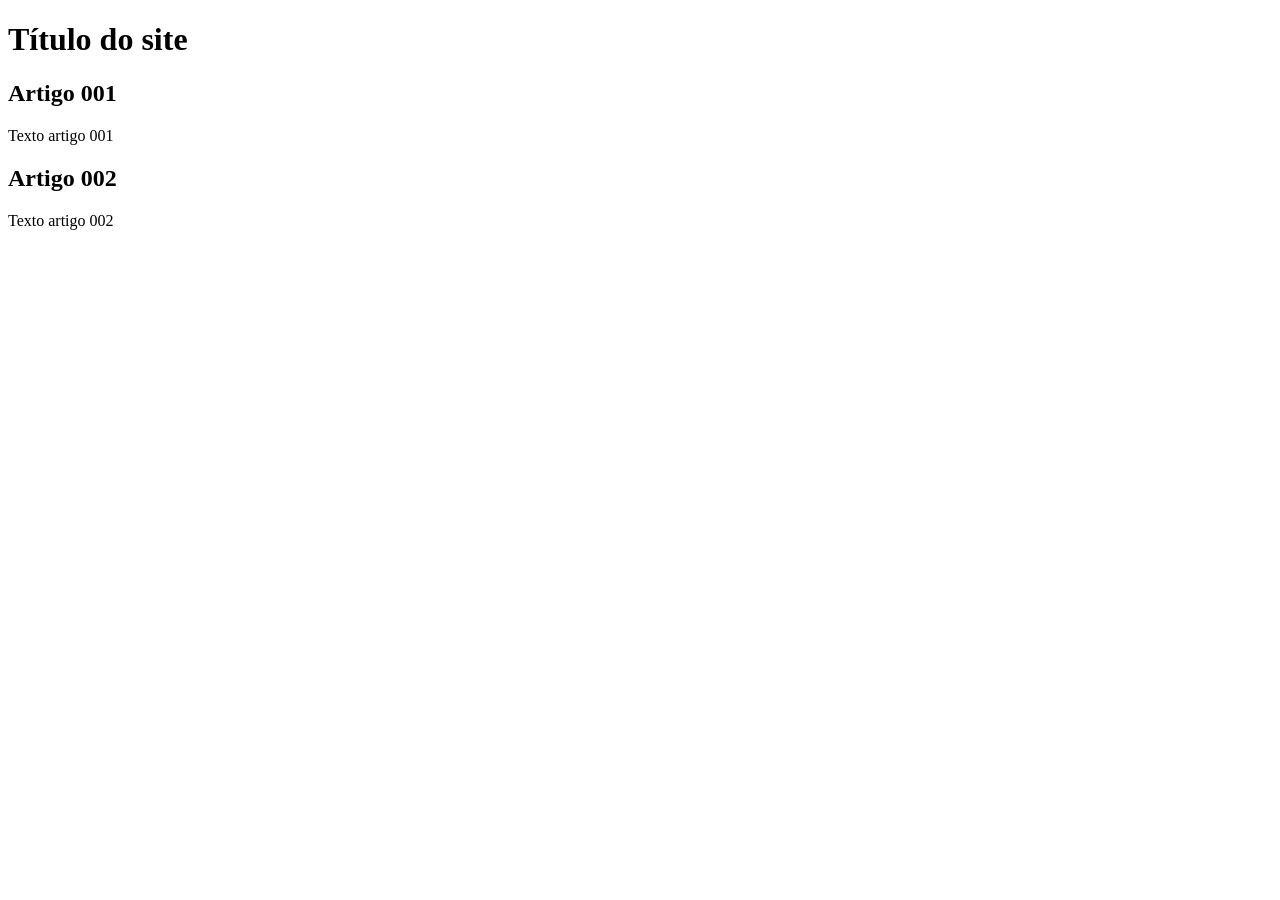
==== index.html @ 5189b12d "add index" ====
<!DOCTYPE html>
<html lang="en">
<head>
    <meta charset="UTF-8">
    <meta name="viewport" content="width=device-width, initial-scale=1.0">
    <title>Título do site</title>
</head>
<body>
    <main>
        <header>
            <h1>Título do site</h1>
        </header>
        <article>
            <h2>Artigo 001</h2>
            <p>Texto artigo 001</p>
        </article>
        <article>
            <h2>Artigo 002</h2>
            <p>Texto artigo 002</p>
        </article>
    </main>
    
</body>
</html>
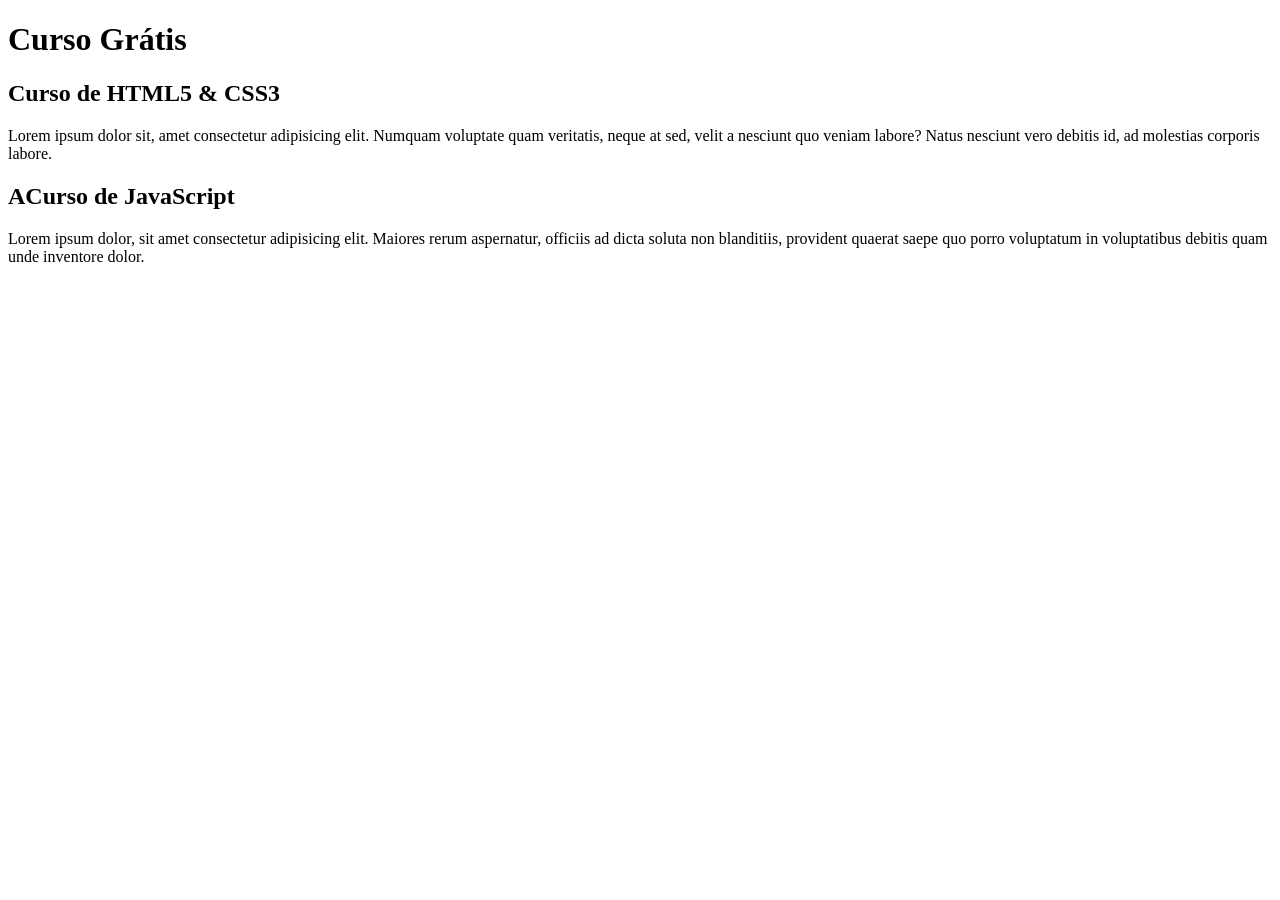
==== commit 20774f19: "Comecei a escrever o conteúdo" ====
--- a/index.html
+++ b/index.html
@@ -8,15 +8,15 @@
 <body>
     <main>
         <header>
-            <h1>Título do site</h1>
+            <h1>Curso Grátis</h1>
         </header>
         <article>
-            <h2>Artigo 001</h2>
-            <p>Texto artigo 001</p>
+            <h2>Curso de HTML5 & CSS3</h2>
+            <p>Lorem ipsum dolor sit, amet consectetur adipisicing elit. Numquam voluptate quam veritatis, neque at sed, velit a nesciunt quo veniam labore? Natus nesciunt vero debitis id, ad molestias corporis labore.</p>
         </article>
         <article>
-            <h2>Artigo 002</h2>
-            <p>Texto artigo 002</p>
+            <h2>ACurso de JavaScript</h2>
+            <p>Lorem ipsum dolor, sit amet consectetur adipisicing elit. Maiores rerum aspernatur, officiis ad dicta soluta non blanditiis, provident quaerat saepe quo porro voluptatum in voluptatibus debitis quam unde inventore dolor.</p>
         </article>
     </main>
     
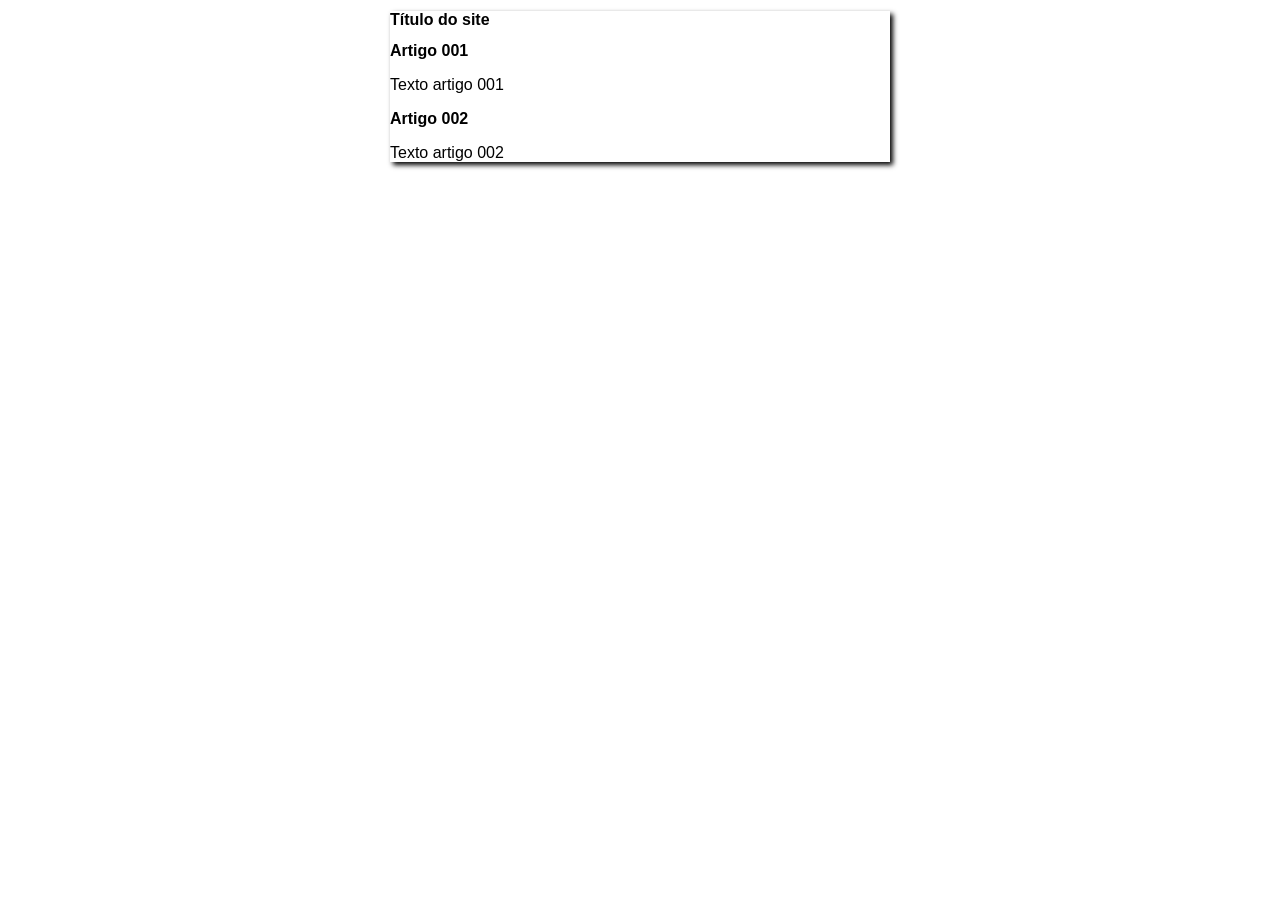
==== commit 7c63390f: "Iniciei o designer" ====
--- a/index.html
+++ b/index.html
@@ -3,20 +3,21 @@
 <head>
     <meta charset="UTF-8">
     <meta name="viewport" content="width=device-width, initial-scale=1.0">
+    <link rel="stylesheet" href="style.css">
     <title>Título do site</title>
 </head>
 <body>
     <main>
         <header>
-            <h1>Curso Grátis</h1>
+            <h1>Título do site</h1>
         </header>
         <article>
-            <h2>Curso de HTML5 & CSS3</h2>
-            <p>Lorem ipsum dolor sit, amet consectetur adipisicing elit. Numquam voluptate quam veritatis, neque at sed, velit a nesciunt quo veniam labore? Natus nesciunt vero debitis id, ad molestias corporis labore.</p>
+            <h2>Artigo 001</h2>
+            <p>Texto artigo 001</p>
         </article>
         <article>
-            <h2>ACurso de JavaScript</h2>
-            <p>Lorem ipsum dolor, sit amet consectetur adipisicing elit. Maiores rerum aspernatur, officiis ad dicta soluta non blanditiis, provident quaerat saepe quo porro voluptatum in voluptatibus debitis quam unde inventore dolor.</p>
+            <h2>Artigo 002</h2>
+            <p>Texto artigo 002</p>
         </article>
     </main>
     
--- a/style.css
+++ b/style.css
@@ -0,0 +1,10 @@
+* {
+    font-family: Arial, Helvetica, sans-serif;
+    font-size: 16px;
+}
+ body {
+    background-color: white;
+    width: 500px;
+    margin: auto;
+    box-shadow: 3px 3px 5px black;
+ }
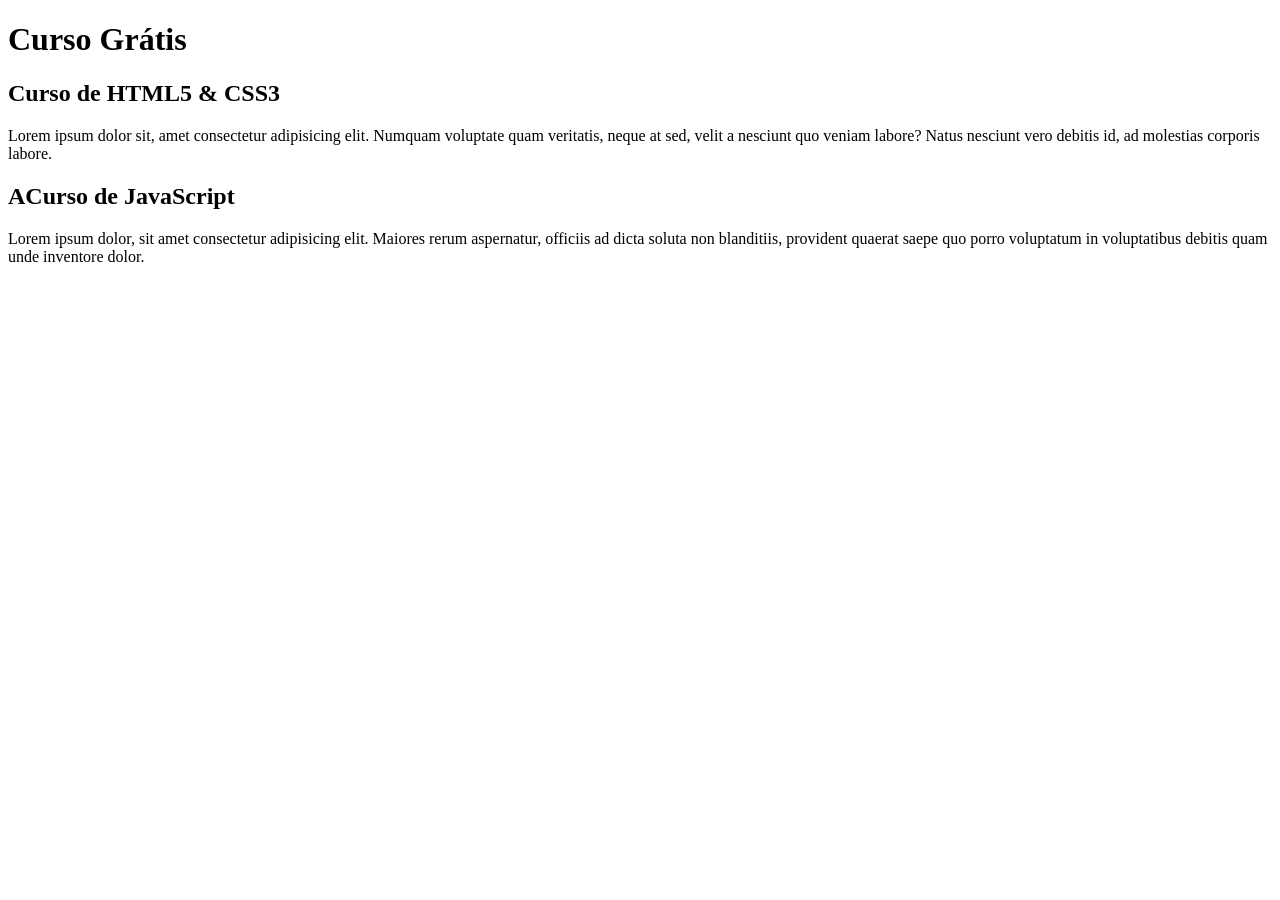
==== commit f0e942e1: "Update index.html" ====
--- a/index.html
+++ b/index.html
@@ -3,21 +3,20 @@
 <head>
     <meta charset="UTF-8">
     <meta name="viewport" content="width=device-width, initial-scale=1.0">
-    <link rel="stylesheet" href="style.css">
-    <title>Título do site</title>
+    <title>Curso em video</title>
 </head>
 <body>
     <main>
         <header>
-            <h1>Título do site</h1>
+            <h1>Curso Grátis</h1>
         </header>
         <article>
-            <h2>Artigo 001</h2>
-            <p>Texto artigo 001</p>
+            <h2>Curso de HTML5 & CSS3</h2>
+            <p>Lorem ipsum dolor sit, amet consectetur adipisicing elit. Numquam voluptate quam veritatis, neque at sed, velit a nesciunt quo veniam labore? Natus nesciunt vero debitis id, ad molestias corporis labore.</p>
         </article>
         <article>
-            <h2>Artigo 002</h2>
-            <p>Texto artigo 002</p>
+            <h2>ACurso de JavaScript</h2>
+            <p>Lorem ipsum dolor, sit amet consectetur adipisicing elit. Maiores rerum aspernatur, officiis ad dicta soluta non blanditiis, provident quaerat saepe quo porro voluptatum in voluptatibus debitis quam unde inventore dolor.</p>
         </article>
     </main>
     
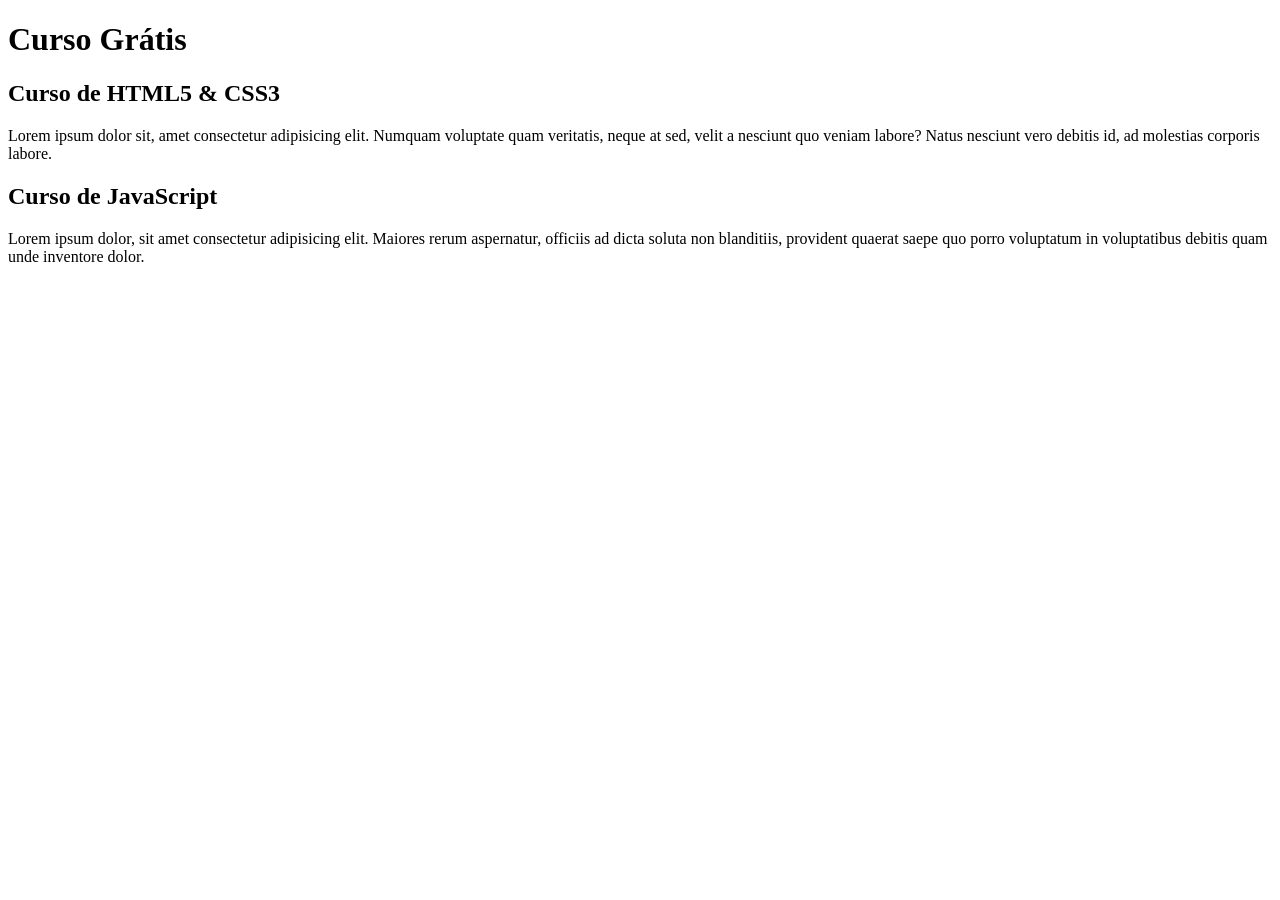
==== commit dd846abd: "Update index.html" ====
--- a/index.html
+++ b/index.html
@@ -15,7 +15,7 @@
             <p>Lorem ipsum dolor sit, amet consectetur adipisicing elit. Numquam voluptate quam veritatis, neque at sed, velit a nesciunt quo veniam labore? Natus nesciunt vero debitis id, ad molestias corporis labore.</p>
         </article>
         <article>
-            <h2>ACurso de JavaScript</h2>
+            <h2>Curso de JavaScript</h2>
             <p>Lorem ipsum dolor, sit amet consectetur adipisicing elit. Maiores rerum aspernatur, officiis ad dicta soluta non blanditiis, provident quaerat saepe quo porro voluptatum in voluptatibus debitis quam unde inventore dolor.</p>
         </article>
     </main>
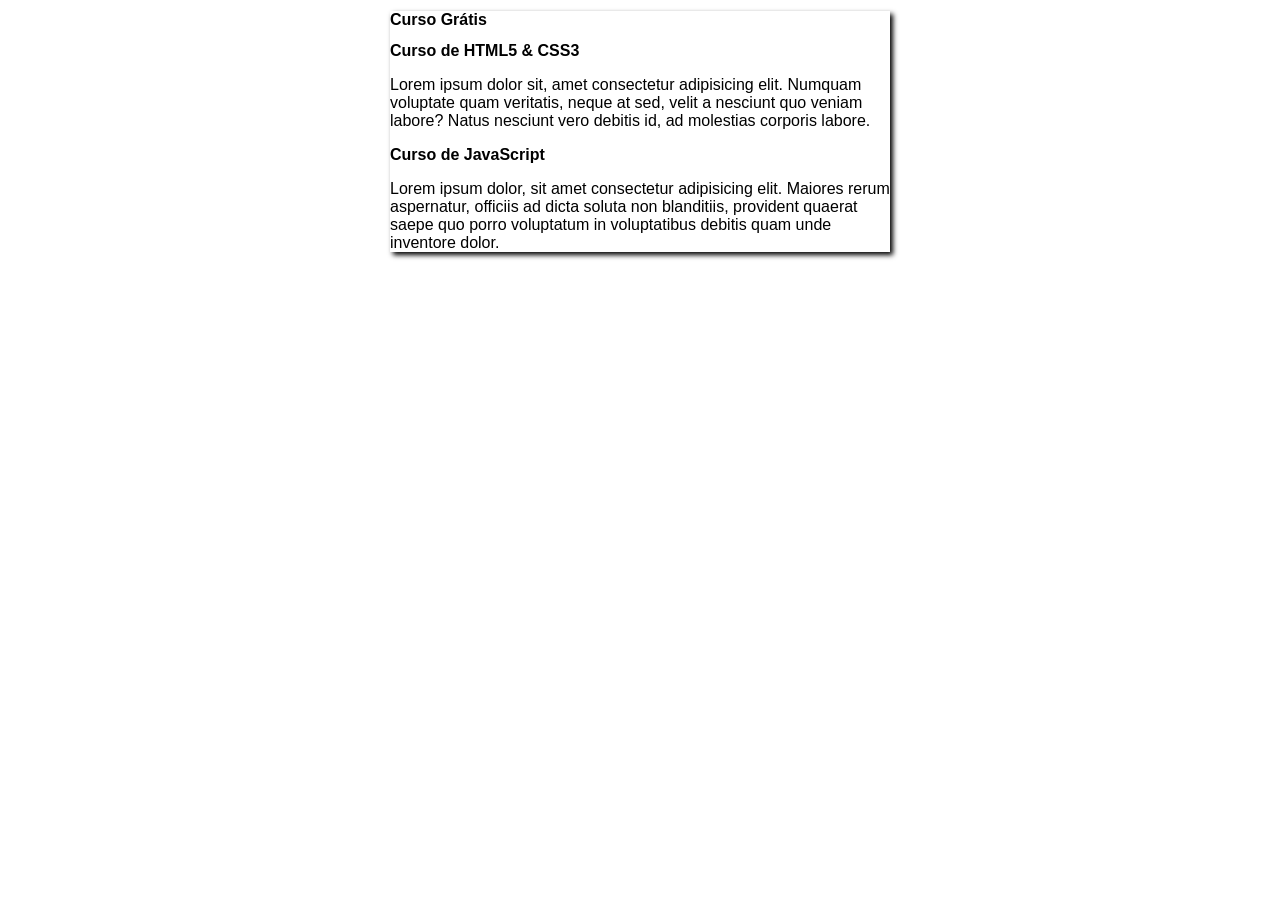
==== commit 04380c81: "Merge branch 'design'" ====
--- a/index.html
+++ b/index.html
@@ -3,7 +3,8 @@
 <head>
     <meta charset="UTF-8">
     <meta name="viewport" content="width=device-width, initial-scale=1.0">
-    <title>Curso em video</title>
+    <link rel="stylesheet" href="style.css">
+    <title>Título do site</title>
 </head>
 <body>
     <main>
--- a/style.css
+++ b/style.css
@@ -0,0 +1,10 @@
+* {
+    font-family: Arial, Helvetica, sans-serif;
+    font-size: 16px;
+}
+ body {
+    background-color: white;
+    width: 500px;
+    margin: auto;
+    box-shadow: 3px 3px 5px black;
+ }
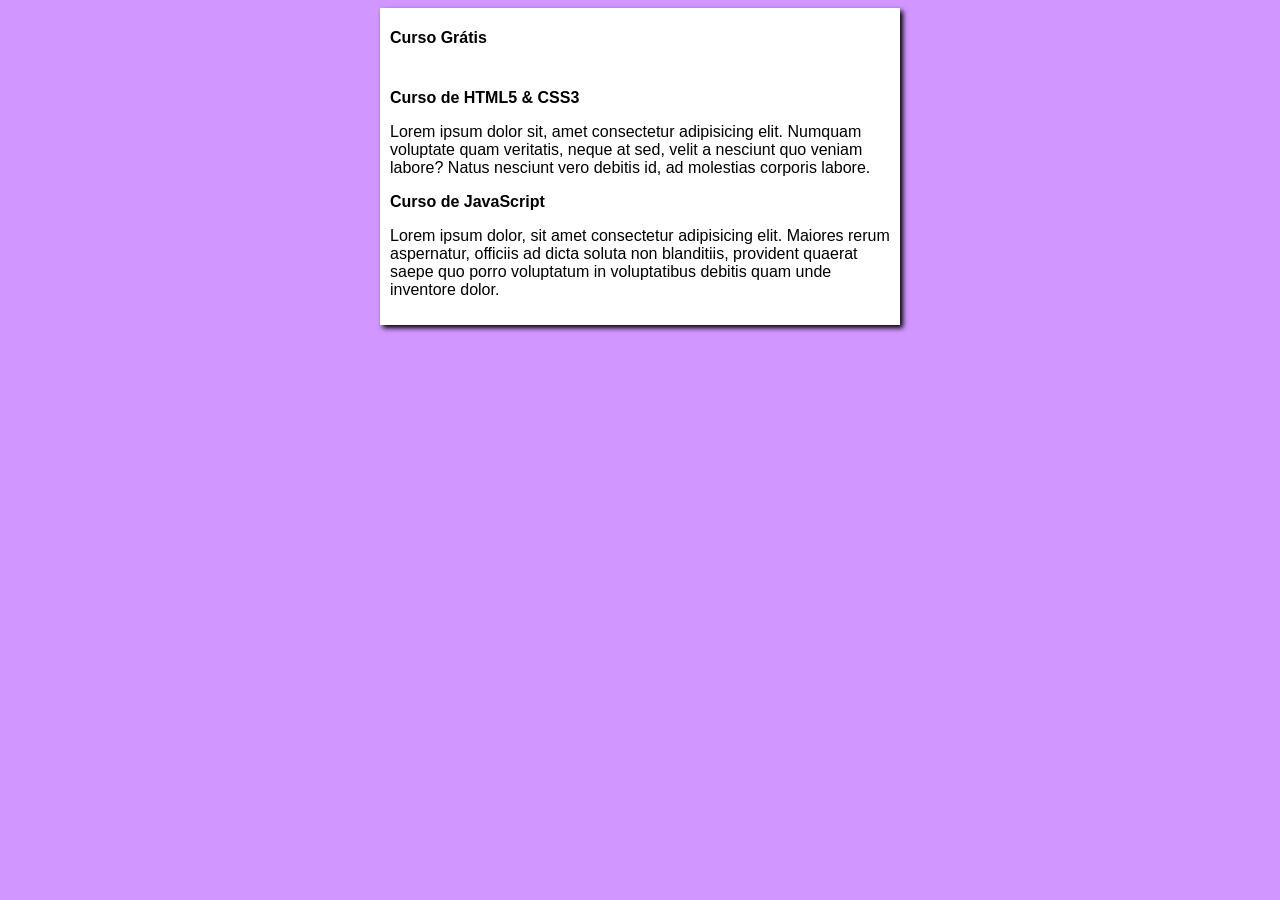
==== commit f159e580: "Update dia 19/06/26" ====
--- a/index.html
+++ b/index.html
@@ -10,6 +10,7 @@
     <main>
         <header>
             <h1>Curso Grátis</h1>
+            <img src="" alt="">
         </header>
         <article>
             <h2>Curso de HTML5 & CSS3</h2>
--- a/style.css
+++ b/style.css
@@ -3,8 +3,13 @@
     font-size: 16px;
 }
  body {
+    background-color: rgb(209, 150, 255);
+ }
+
+ main {
     background-color: white;
     width: 500px;
     margin: auto;
+    padding: 10px;
     box-shadow: 3px 3px 5px black;
  }
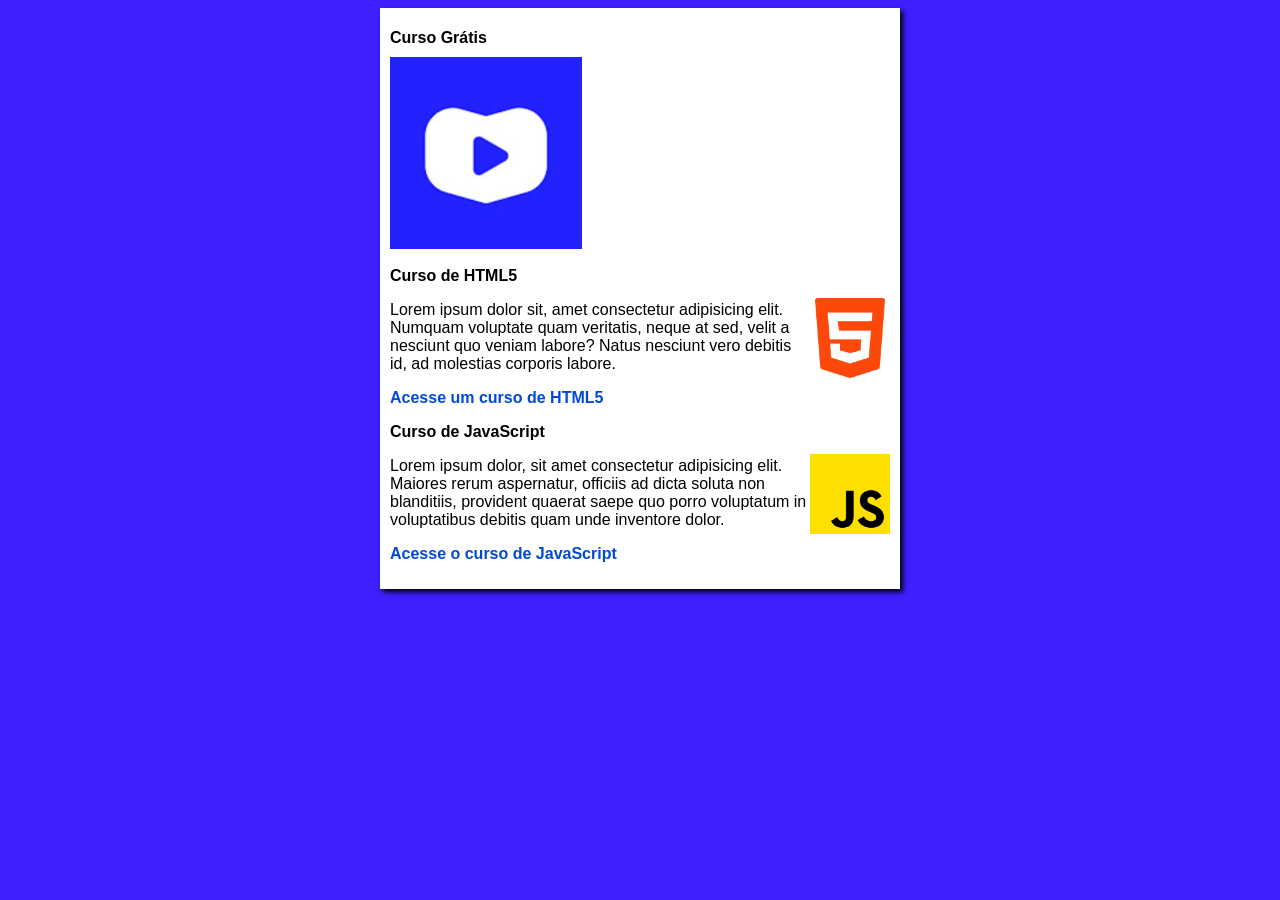
==== commit 23a68269: "Criação do site exemplo" ====
--- a/index.html
+++ b/index.html
@@ -10,15 +10,19 @@
     <main>
         <header>
             <h1>Curso Grátis</h1>
-            <img src="" alt="">
+            <img src="img/android-chrome-192x192.png" alt="Curso em video">
         </header>
         <article>
-            <h2>Curso de HTML5 & CSS3</h2>
+            <h2>Curso de HTML5</h2>
+            <img class="lado" src="img/html-5.png" alt="">
             <p>Lorem ipsum dolor sit, amet consectetur adipisicing elit. Numquam voluptate quam veritatis, neque at sed, velit a nesciunt quo veniam labore? Natus nesciunt vero debitis id, ad molestias corporis labore.</p>
+            <p><a href="curso-html.html">Acesse um curso de HTML5</a></p>
         </article>
         <article>
             <h2>Curso de JavaScript</h2>
+            <img class="lado" src="img/js.png" alt="">
             <p>Lorem ipsum dolor, sit amet consectetur adipisicing elit. Maiores rerum aspernatur, officiis ad dicta soluta non blanditiis, provident quaerat saepe quo porro voluptatum in voluptatibus debitis quam unde inventore dolor.</p>
+            <p><a href="curso-js.html">Acesse o curso de JavaScript</a></p>
         </article>
     </main>
     
--- a/style.css
+++ b/style.css
@@ -3,7 +3,7 @@
     font-size: 16px;
 }
  body {
-    background-color: rgb(209, 150, 255);
+    background-color: rgb(63, 30, 255);
  }
 
  main {
@@ -12,4 +12,26 @@
     margin: auto;
     padding: 10px;
     box-shadow: 3px 3px 5px black;
+ }
+
+ img.lado {
+    float: right;
+    width: 80px;
+    
+ }
+
+ img.voltar {
+    float: left;
+    width: 50px;
+    padding: 5px;
+ }
+
+ a {
+    text-decoration: none;
+    font-weight: bold;
+    color: rgb(0, 73, 218);
+ }
+
+ a:hover {
+    text-decoration: underline;
  }
